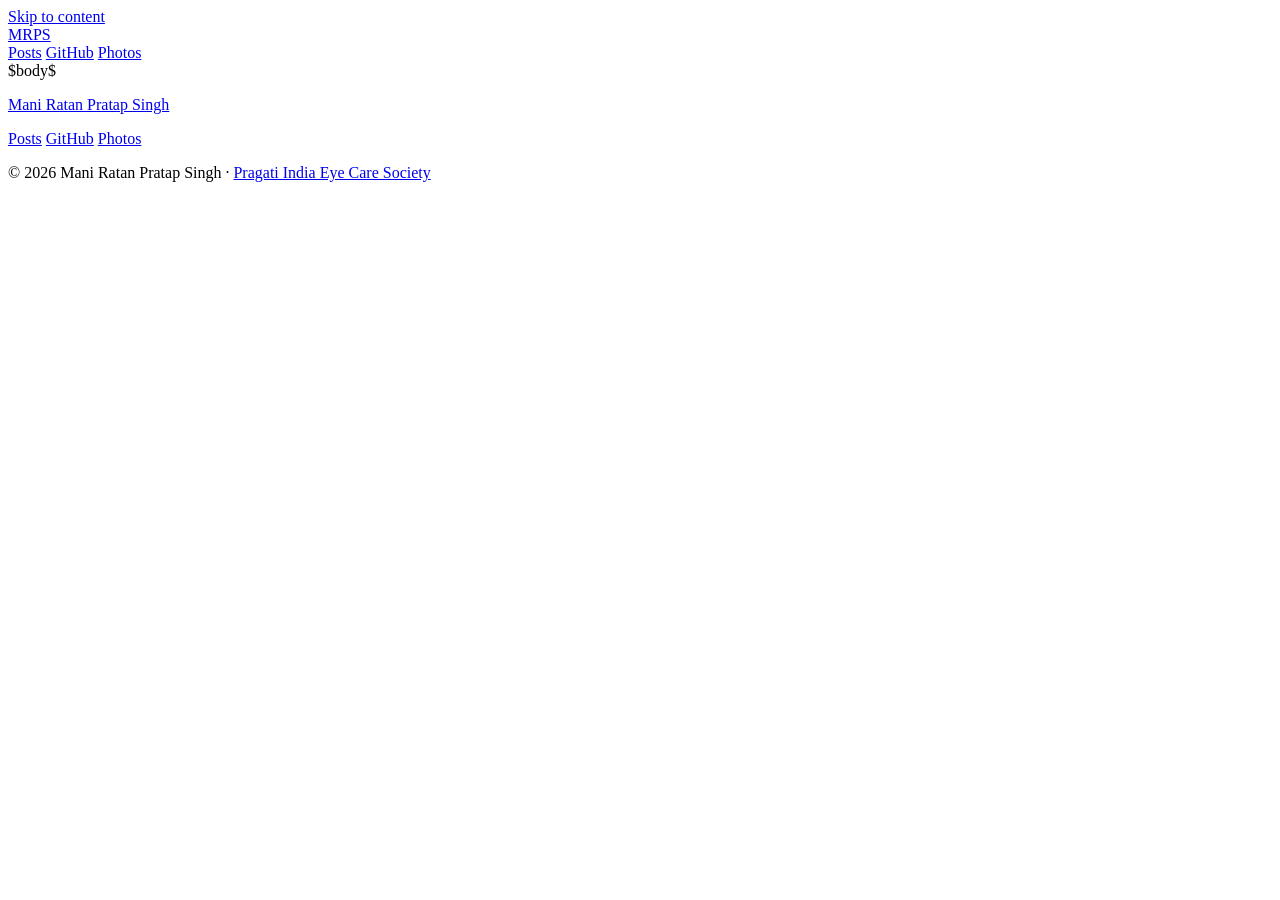
==== templates/index.html @ d469f54a "Streamline to 4 clean sections: Home, Posts, GitHub, and Photos - Cleaned up all other directories (" ====
<!DOCTYPE html>
<html lang="en">
<head>
  <meta charset="UTF-8" />
  <meta name="viewport" content="width=device-width, initial-scale=1" />
  <title>Mani Ratan Pratap Singh — My Simplicity Is My Identity</title>
  <meta name="description" content="Photography · Tech Hobbyist · Homelab · Full Nerd from India. Personal website and digital archive." />

  <!-- Open Graph -->
  <meta property="og:type" content="website" />
  <meta property="og:title" content="Mani Ratan Pratap Singh" />
  <meta property="og:description" content="Photography · Tech Hobbyist · Homelab · Full Nerd" />
  <meta property="og:site_name" content="Mani Ratan Pratap Singh" />

  <!-- Fonts: IBM Plex (Google Fonts) -->
  <link rel="preconnect" href="https://fonts.googleapis.com" />
  <link rel="preconnect" href="https://fonts.gstatic.com" crossorigin />
  <link href="https://fonts.googleapis.com/css2?family=IBM+Plex+Mono:ital,wght@0,400;0,700;1,400&family=IBM+Plex+Sans:ital,wght@0,200;0,400;0,600;1,400&display=swap" rel="stylesheet" />

  <link rel="stylesheet" href="/css/style.css" />
  <link rel="icon" type="image/png" href="data:image/svg+xml,<svg xmlns=%22http://www.w3.org/2000/svg%22 viewBox=%220 0 100 100%22><text y=%22.9em%22 font-size=%2290%22>👨‍💻</text></svg>" />
</head>
<body class="home">

<a class="skip-link" href="#main">Skip to content</a>

<header class="site-header">
  <div class="header-inner">
    <a class="site-title" href="/">MRPS</a>
    <nav class="site-nav" aria-label="Main navigation">
      <a href="/blog/">Posts</a>
      <a href="/github/">GitHub</a>
      <a href="/photos/">Photos</a>
    </nav>
  </div>
</header>

<main id="main">

$body$

</main>

<footer class="site-footer">
  <div class="footer-inner">
    <p class="footer-name"><a href="/">Mani Ratan Pratap Singh</a></p>
    <nav class="footer-nav" aria-label="Footer navigation">
      <a href="/blog/">Posts</a>
      <a href="/github/">GitHub</a>
      <a href="/photos/">Photos</a>
    </nav>
    <p class="footer-meta">© 2026 Mani Ratan Pratap Singh · <a href="https://piecs.org/" target="_blank" rel="noopener">Pragati India Eye Care Society</a></p>
  </div>
</footer>

</body>
</html>
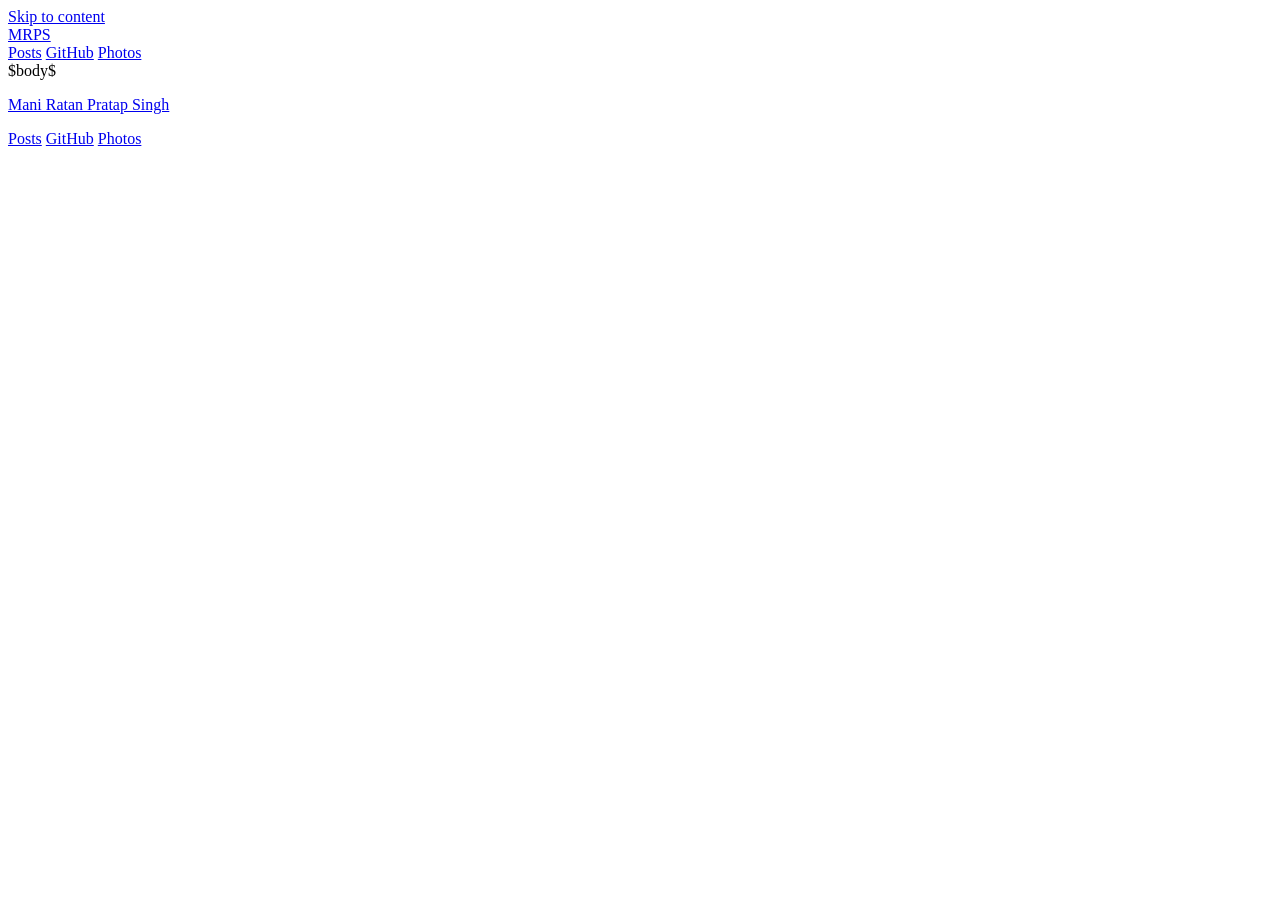
==== commit b8ddbc06: "Remove copyright and Pragati India Eye Care Society notice from footer templates" ====
--- a/templates/index.html
+++ b/templates/index.html
@@ -49,7 +49,6 @@
       <a href="/github/">GitHub</a>
       <a href="/photos/">Photos</a>
     </nav>
-    <p class="footer-meta">© 2026 Mani Ratan Pratap Singh · <a href="https://piecs.org/" target="_blank" rel="noopener">Pragati India Eye Care Society</a></p>
   </div>
 </footer>
 
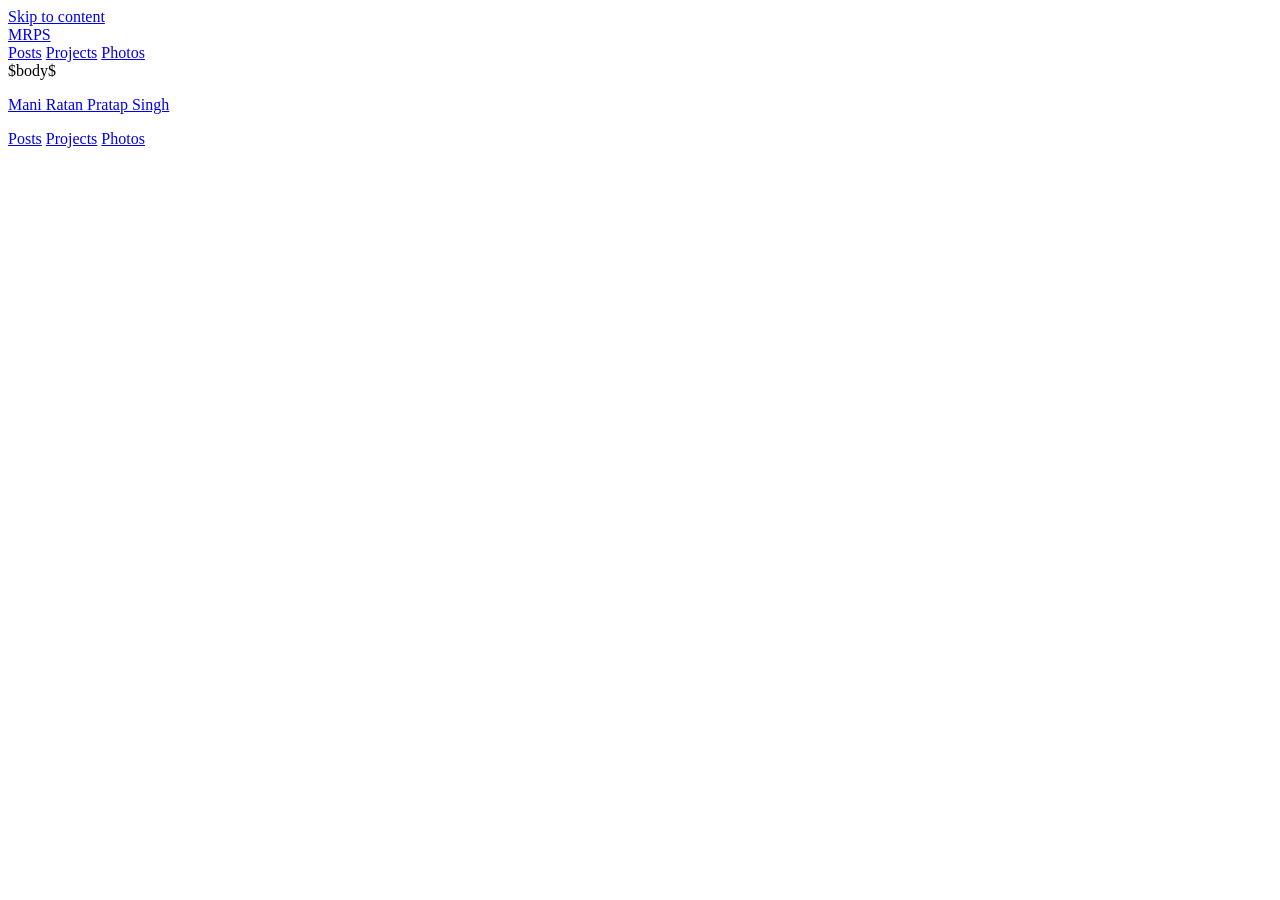
==== commit 961dc22a: "Implement final architecture refinements: rename github to projects, update media guidelines, homepa" ====
--- a/templates/index.html
+++ b/templates/index.html
@@ -29,7 +29,7 @@
     <a class="site-title" href="/">MRPS</a>
     <nav class="site-nav" aria-label="Main navigation">
       <a href="/blog/">Posts</a>
-      <a href="/github/">GitHub</a>
+      <a href="/projects/">Projects</a>
       <a href="/photos/">Photos</a>
     </nav>
   </div>
@@ -46,7 +46,7 @@
     <p class="footer-name"><a href="/">Mani Ratan Pratap Singh</a></p>
     <nav class="footer-nav" aria-label="Footer navigation">
       <a href="/blog/">Posts</a>
-      <a href="/github/">GitHub</a>
+      <a href="/projects/">Projects</a>
       <a href="/photos/">Photos</a>
     </nav>
   </div>
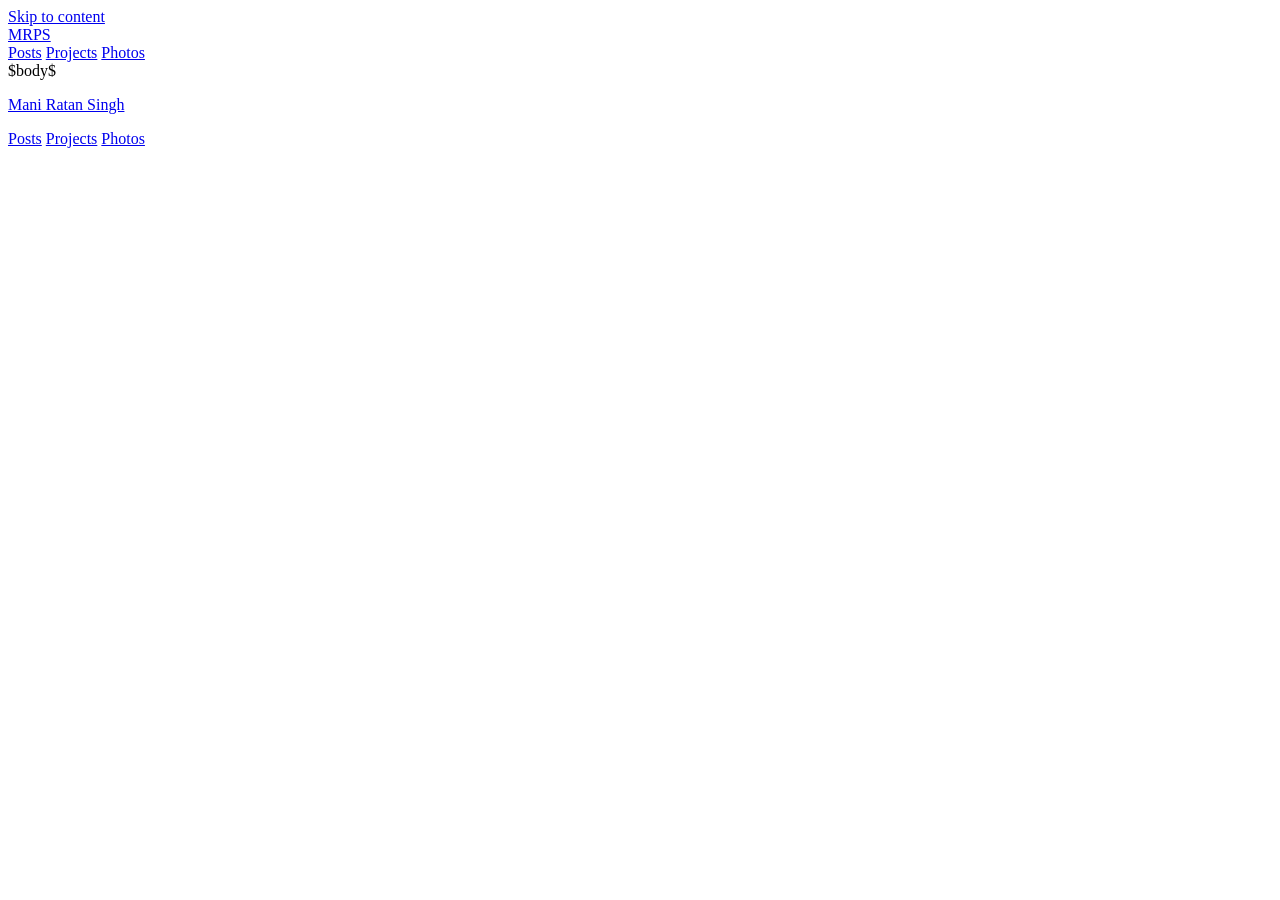
==== commit b7f3510d: "Update branding name to Mani Ratan Singh across homepage and layout templates" ====
--- a/templates/index.html
+++ b/templates/index.html
@@ -3,21 +3,21 @@
 <head>
   <meta charset="UTF-8" />
   <meta name="viewport" content="width=device-width, initial-scale=1" />
-  <title>Mani Ratan Pratap Singh — My Simplicity Is My Identity</title>
+  <title>Mani Ratan Singh — My Simplicity Is My Identity</title>
   <meta name="description" content="Photography · Tech Hobbyist · Homelab · Full Nerd from India. Personal website and digital archive." />
 
   <!-- Open Graph -->
   <meta property="og:type" content="website" />
-  <meta property="og:title" content="Mani Ratan Pratap Singh" />
+  <meta property="og:title" content="Mani Ratan Singh" />
   <meta property="og:description" content="Photography · Tech Hobbyist · Homelab · Full Nerd" />
-  <meta property="og:site_name" content="Mani Ratan Pratap Singh" />
+  <meta property="og:site_name" content="Mani Ratan Singh" />
 
   <!-- Fonts: IBM Plex (Google Fonts) -->
   <link rel="preconnect" href="https://fonts.googleapis.com" />
   <link rel="preconnect" href="https://fonts.gstatic.com" crossorigin />
   <link href="https://fonts.googleapis.com/css2?family=IBM+Plex+Mono:ital,wght@0,400;0,700;1,400&family=IBM+Plex+Sans:ital,wght@0,200;0,400;0,600;1,400&display=swap" rel="stylesheet" />
 
-  <link rel="stylesheet" href="/css/style.css" />
+  <link rel="stylesheet" href="/css/style.css?v=2" />
   <link rel="icon" type="image/png" href="data:image/svg+xml,<svg xmlns=%22http://www.w3.org/2000/svg%22 viewBox=%220 0 100 100%22><text y=%22.9em%22 font-size=%2290%22>👨‍💻</text></svg>" />
 </head>
 <body class="home">
@@ -43,7 +43,7 @@
 
 <footer class="site-footer">
   <div class="footer-inner">
-    <p class="footer-name"><a href="/">Mani Ratan Pratap Singh</a></p>
+    <p class="footer-name"><a href="/">Mani Ratan Singh</a></p>
     <nav class="footer-nav" aria-label="Footer navigation">
       <a href="/blog/">Posts</a>
       <a href="/projects/">Projects</a>
